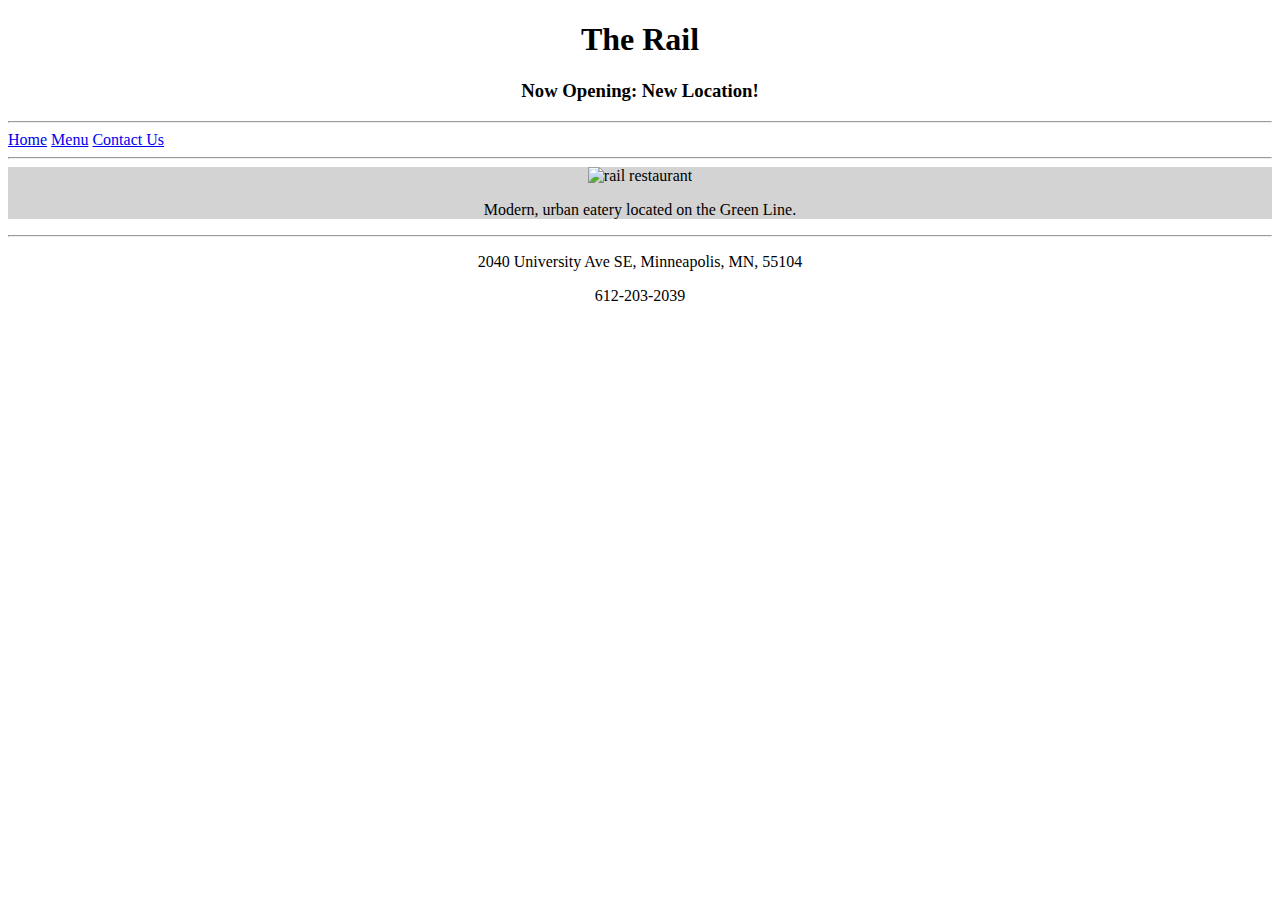
==== restaurant_site/index.html @ 1545cfbf "restaurant site, lucky sevens site updates" ====
<!DOCTYPE html>
<html lang="en" dir="ltr">
  <head>
    <meta charset="utf-8">
    <title>Home Page</title>
    <link rel="stylesheet" href="https://stackpath.bootstrapcdn.com/bootstrap/4.1.3/css/bootstrap.min.css" integrity="sha384-MCw98/SFnGE8fJT3GXwEOngsV7Zt27NXFoaoApmYm81iuXoPkFOJwJ8ERdknLPMO" crossorigin="anonymous">
    <link href="restaurantStyles.css" rel="stylesheet" type="text/css" />
    <style>
      main {
        background-color: lightgrey;
      }
      article {
        text-align: center;
      }
    </style>
  </head>
  <body>
      <!-- style the name with a hosted or embedded font -->
      <header class="jumbotron">
        <h1>The Rail</h1>
        <h3>Now Opening: New Location!</h3>
      </header>
      <hr>
      <!-- nav needs to be styled -->
      <nav class="nav justify-content-center">
        <a class="btn btn-primary" href="index.html">Home</a>
        <a class="btn btn-primary" href="menu.html">Menu</a>
        <a class="btn btn-primary" href="contact.html">Contact Us</a>
      </nav>
      <hr>
      <!-- background has to be a color other than white -->
      <main>
        <!-- inline style for the image -->
        <article>
          <img id="rail-image" src="https://images.unsplash.com/photo-1520209268518-aec60b8bb5ca?ixlib=rb-1.2.1&ixid=eyJhcHBfaWQiOjEyMDd9&auto=format&fit=crop&w=1768&q=80" alt="rail restaurant"
          style="height: 400px;width: auto;margin: auto;">
        </article>
        <article id="rail-description">
          <p>Modern, urban eatery located on the Green Line.</p>
        </article>
      </main>
      <hr>
      <footer>
        <p>2040 University Ave SE, Minneapolis, MN, 55104</p>
        <p>612-203-2039</p>
      </footer>
      <script src="https://code.jquery.com/jquery-3.3.1.slim.min.js" integrity="sha384-q8i/X+965DzO0rT7abK41JStQIAqVgRVzpbzo5smXKp4YfRvH+8abtTE1Pi6jizo" crossorigin="anonymous"></script>
      <script src="https://cdnjs.cloudflare.com/ajax/libs/popper.js/1.14.3/umd/popper.min.js" integrity="sha384-ZMP7rVo3mIykV+2+9J3UJ46jBk0WLaUAdn689aCwoqbBJiSnjAK/l8WvCWPIPm49" crossorigin="anonymous"></script>
      <script src="https://stackpath.bootstrapcdn.com/bootstrap/4.1.3/js/bootstrap.min.js" integrity="sha384-ChfqqxuZUCnJSK3+MXmPNIyE6ZbWh2IMqE241rYiqJxyMiZ6OW/JmZQ5stwEULTy" crossorigin="anonymous"></script>
  </body>
</html>

<!-- Restaurant Site 3
[Done] 1.Add Bootstrap to the site.
2.Style the site navigation so that you are using either tabs or pills.
3.Use a jumbotron or page header to call out big news - your restaurant is opening a new location!
4.Make the site responsive using Bootstrap's grid system.
The menu items should stack well, with no overlapping.
The front page content should stack as well.
Change the Home link to use an Icon from one of the supported fonts that looks like a house.
5.Add a Carousel that rotates with three pieces of information:
We're opening a new location!
We're rolling out our seasonal menu, with special options for this season.
The Drink of the Month is SG Special Brew.
6.Use the Bootstrap form items for your Contact Us form, validate in Javascript that data has been provided and give a message that the information is valid without submitting it anywhere.
7.Make sure that users who have JavaScript disabled know that this site is best viewed with JavaScript enabled.
-->

<!-- CSS
[Done] Your header and footer must match across the pages, so store their styles in an external file called restaurantStyles.css.
[Done] Apply all positioning CSS styles for the image on the home page as an inline style.
[Done] Apply all styles for the menu and contact form in internal style sheets.
[Done]Style the restaurant name with a hosted or embedded font.
[Done] Make sure that the menu item names are larger than their descriptions.
[Done] Give the menu background a color other than white.
[Done] Set the background of the home page's content - not including the header, footer, or site navigation - to a color other than white.
[Done] Set the form labels for the required fields to be bold.

[Done]Style the site navigation so that:
Visited links appear in a different color than their default state.
When you hover over a link, the text is bold. This should only be when hovering. Otherwise, the text should be the normal thickness.
Active links should not be underlined.

[Done] Add a section to the menu for beverages, with a table like the one below.
[Done]Style this table to match your site's look and feel.
-->
---- restaurant_site/restaurantStyles.css ----
header, footer {
  text-align: center;
}
nav a:active {
  text-decoration: none;
}
nav a:hover {
  font-weight: bold;
}
h1 {
  font-family: cursive;
}
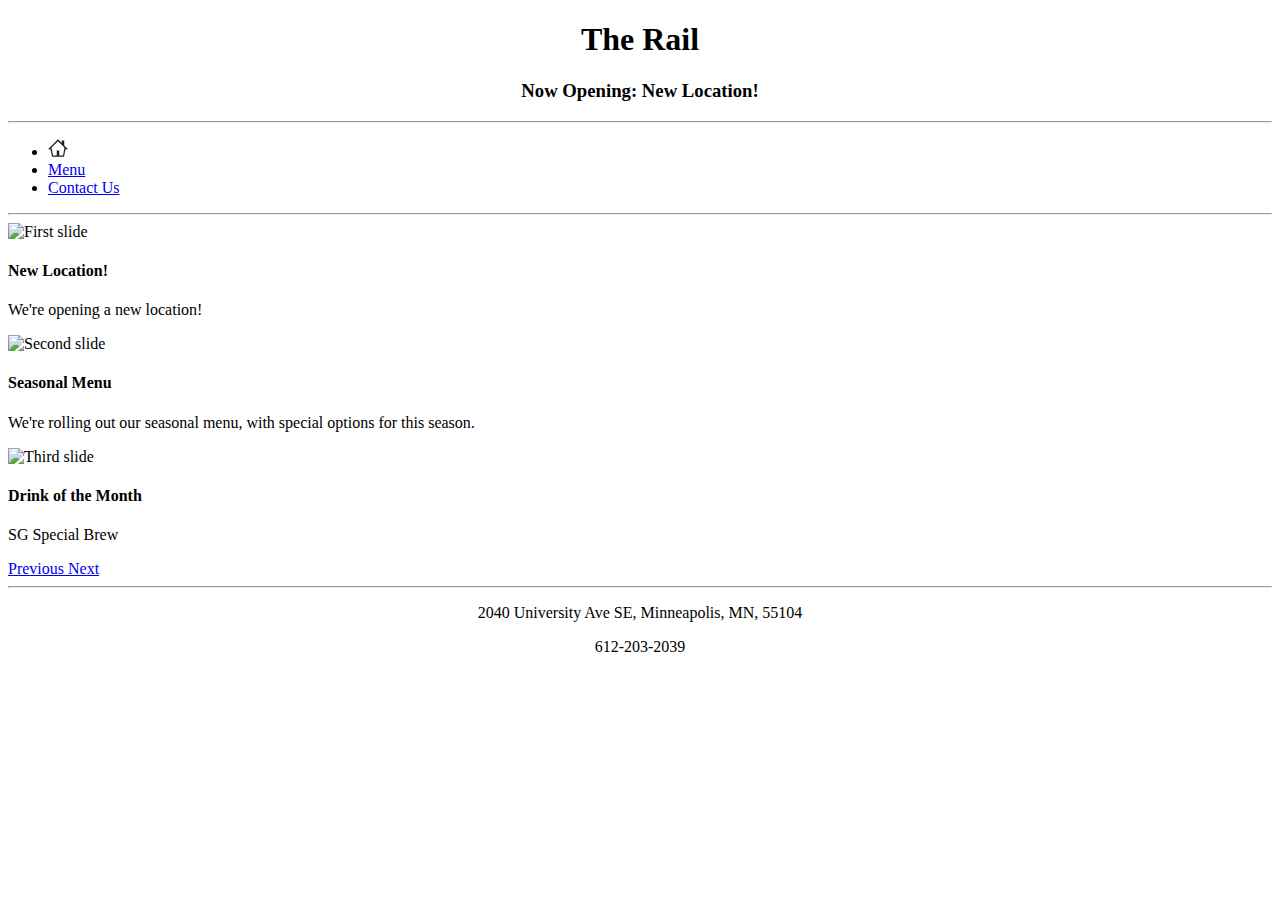
==== commit e63e70d5: "arrows for the carousel and changed captions on the pictures" ====
--- a/restaurant_site/index.html
+++ b/restaurant_site/index.html
@@ -5,82 +5,78 @@
     <title>Home Page</title>
     <link rel="stylesheet" href="https://stackpath.bootstrapcdn.com/bootstrap/4.1.3/css/bootstrap.min.css" integrity="sha384-MCw98/SFnGE8fJT3GXwEOngsV7Zt27NXFoaoApmYm81iuXoPkFOJwJ8ERdknLPMO" crossorigin="anonymous">
     <link href="restaurantStyles.css" rel="stylesheet" type="text/css" />
-    <style>
-      main {
-        background-color: lightgrey;
-      }
-      article {
-        text-align: center;
-      }
-    </style>
   </head>
   <body>
-      <!-- style the name with a hosted or embedded font -->
-      <header class="jumbotron">
-        <h1>The Rail</h1>
-        <h3>Now Opening: New Location!</h3>
-      </header>
-      <hr>
-      <!-- nav needs to be styled -->
-      <nav class="nav justify-content-center">
-        <a class="btn btn-primary" href="index.html">Home</a>
-        <a class="btn btn-primary" href="menu.html">Menu</a>
-        <a class="btn btn-primary" href="contact.html">Contact Us</a>
+    <div class="container">
+        <header class="jumbotron">
+          <h1>The Rail</h1>
+          <h3>Now Opening: New Location!</h3>
+          <noscript>
+            <p style="color: red;">Please enable JavaScript to use this page!</p>
+          </noscript>
+        </header>
+        <hr>
+        <nav>
+        <ul class="nav nav-pills">
+          <li class="nav-item">
+            <a class="nav-link active" href="index.html"><svg width="20" height="18" viewBox="0 0 16 14" fill="none" xmlns="http://www.w3.org/2000/svg">
+              <path fill-rule="evenodd" clip-rule="evenodd" d="M16 8L13 5V1H11V3L8 0L0 8H2L3 13C3 13.55 3.45 14 4 14H12C12.55 14 13 13.55 13 13L14 8H16ZM12 13H9V9H7V13H4L2.81 6.69L8 1.5L13.19 6.69L12 13Z" fill="#1B1F23"/>
+              </svg></a>
+          </li>
+          <li class="nav-item">
+            <a class="nav-link" href="menu.html">Menu</a>
+          </li>
+          <li class="nav-item">
+            <a class="nav-link" href="contact.html">Contact Us</a>
+          </li>
+        </ul>
       </nav>
-      <hr>
-      <!-- background has to be a color other than white -->
-      <main>
-        <!-- inline style for the image -->
-        <article>
-          <img id="rail-image" src="https://images.unsplash.com/photo-1520209268518-aec60b8bb5ca?ixlib=rb-1.2.1&ixid=eyJhcHBfaWQiOjEyMDd9&auto=format&fit=crop&w=1768&q=80" alt="rail restaurant"
-          style="height: 400px;width: auto;margin: auto;">
-        </article>
-        <article id="rail-description">
-          <p>Modern, urban eatery located on the Green Line.</p>
-        </article>
-      </main>
-      <hr>
-      <footer>
-        <p>2040 University Ave SE, Minneapolis, MN, 55104</p>
-        <p>612-203-2039</p>
+        <hr>
+        <main>
+          <div id="carousel" class="carousel slide" data-ride="carousel">
+            <div class="carousel-inner">
+              <div class="carousel-item active">
+                <img class="d-block w-100" src="https://images.unsplash.com/photo-1485686531765-ba63b07845a7?ixlib=rb-1.2.1&ixid=eyJhcHBfaWQiOjEyMDd9&auto=format&fit=crop&w=1947&q=80" alt="First slide">
+                <div class="carousel-caption d-none d-md-block">
+                  <h4>New Location!</h4>
+                  <p>We're opening a new location!</p>
+                </div>
+              </div>
+              <div class="carousel-item">
+                <img class="d-block w-100" src="https://images.unsplash.com/photo-1561043433-aaf687c4cf04?ixlib=rb-1.2.1&ixid=eyJhcHBfaWQiOjEyMDd9&auto=format&fit=crop&w=1950&q=80" alt="Second slide">
+                <div class="carousel-caption d-none d-md-block">
+                  <h4>Seasonal Menu</h4>
+                  <p>We're rolling out our seasonal menu, with special options for this season.</p>
+                </div>
+              </div>
+              <div class="carousel-item">
+                <img class="d-block w-100" src="https://images.unsplash.com/photo-1470337458703-46ad1756a187?ixlib=rb-1.2.1&ixid=eyJhcHBfaWQiOjEyMDd9&auto=format&fit=crop&w=1349&q=80" alt="Third slide">
+                <div class="carousel-caption d-none d-md-block">
+                  <h4>Drink of the Month</h4>
+                  <p>SG Special Brew</p>
+                </div>
+              </div>
+              <a class="carousel-control-prev" href="#carousel" role="button" data-slide="prev">
+                <span class="carousel-control-prev-icon" aria-hidden="true"></span>
+                <span class="sr-only">Previous</span>
+              </a>
+              <a class="carousel-control-next" href="#carousel" role="button" data-slide="next">
+                <span class="carousel-control-next-icon" aria-hidden="true"></span>
+                <span class="sr-only">Next</span>
+              </a>
+            </div>
+          </div>
+        </main>
+        <hr>
+        <footer>
+          <p>2040 University Ave SE, Minneapolis, MN, 55104</p>
+          <p>612-203-2039</p>
       </footer>
+      </div>
       <script src="https://code.jquery.com/jquery-3.3.1.slim.min.js" integrity="sha384-q8i/X+965DzO0rT7abK41JStQIAqVgRVzpbzo5smXKp4YfRvH+8abtTE1Pi6jizo" crossorigin="anonymous"></script>
       <script src="https://cdnjs.cloudflare.com/ajax/libs/popper.js/1.14.3/umd/popper.min.js" integrity="sha384-ZMP7rVo3mIykV+2+9J3UJ46jBk0WLaUAdn689aCwoqbBJiSnjAK/l8WvCWPIPm49" crossorigin="anonymous"></script>
       <script src="https://stackpath.bootstrapcdn.com/bootstrap/4.1.3/js/bootstrap.min.js" integrity="sha384-ChfqqxuZUCnJSK3+MXmPNIyE6ZbWh2IMqE241rYiqJxyMiZ6OW/JmZQ5stwEULTy" crossorigin="anonymous"></script>
   </body>
 </html>
 
-<!-- Restaurant Site 3
-[Done] 1.Add Bootstrap to the site.
-2.Style the site navigation so that you are using either tabs or pills.
-3.Use a jumbotron or page header to call out big news - your restaurant is opening a new location!
-4.Make the site responsive using Bootstrap's grid system.
-The menu items should stack well, with no overlapping.
-The front page content should stack as well.
-Change the Home link to use an Icon from one of the supported fonts that looks like a house.
-5.Add a Carousel that rotates with three pieces of information:
-We're opening a new location!
-We're rolling out our seasonal menu, with special options for this season.
-The Drink of the Month is SG Special Brew.
-6.Use the Bootstrap form items for your Contact Us form, validate in Javascript that data has been provided and give a message that the information is valid without submitting it anywhere.
-7.Make sure that users who have JavaScript disabled know that this site is best viewed with JavaScript enabled.
--->
 
-<!-- CSS
-[Done] Your header and footer must match across the pages, so store their styles in an external file called restaurantStyles.css.
-[Done] Apply all positioning CSS styles for the image on the home page as an inline style.
-[Done] Apply all styles for the menu and contact form in internal style sheets.
-[Done]Style the restaurant name with a hosted or embedded font.
-[Done] Make sure that the menu item names are larger than their descriptions.
-[Done] Give the menu background a color other than white.
-[Done] Set the background of the home page's content - not including the header, footer, or site navigation - to a color other than white.
-[Done] Set the form labels for the required fields to be bold.
-
-[Done]Style the site navigation so that:
-Visited links appear in a different color than their default state.
-When you hover over a link, the text is bold. This should only be when hovering. Otherwise, the text should be the normal thickness.
-Active links should not be underlined.
-
-[Done] Add a section to the menu for beverages, with a table like the one below.
-[Done]Style this table to match your site's look and feel.
--->
